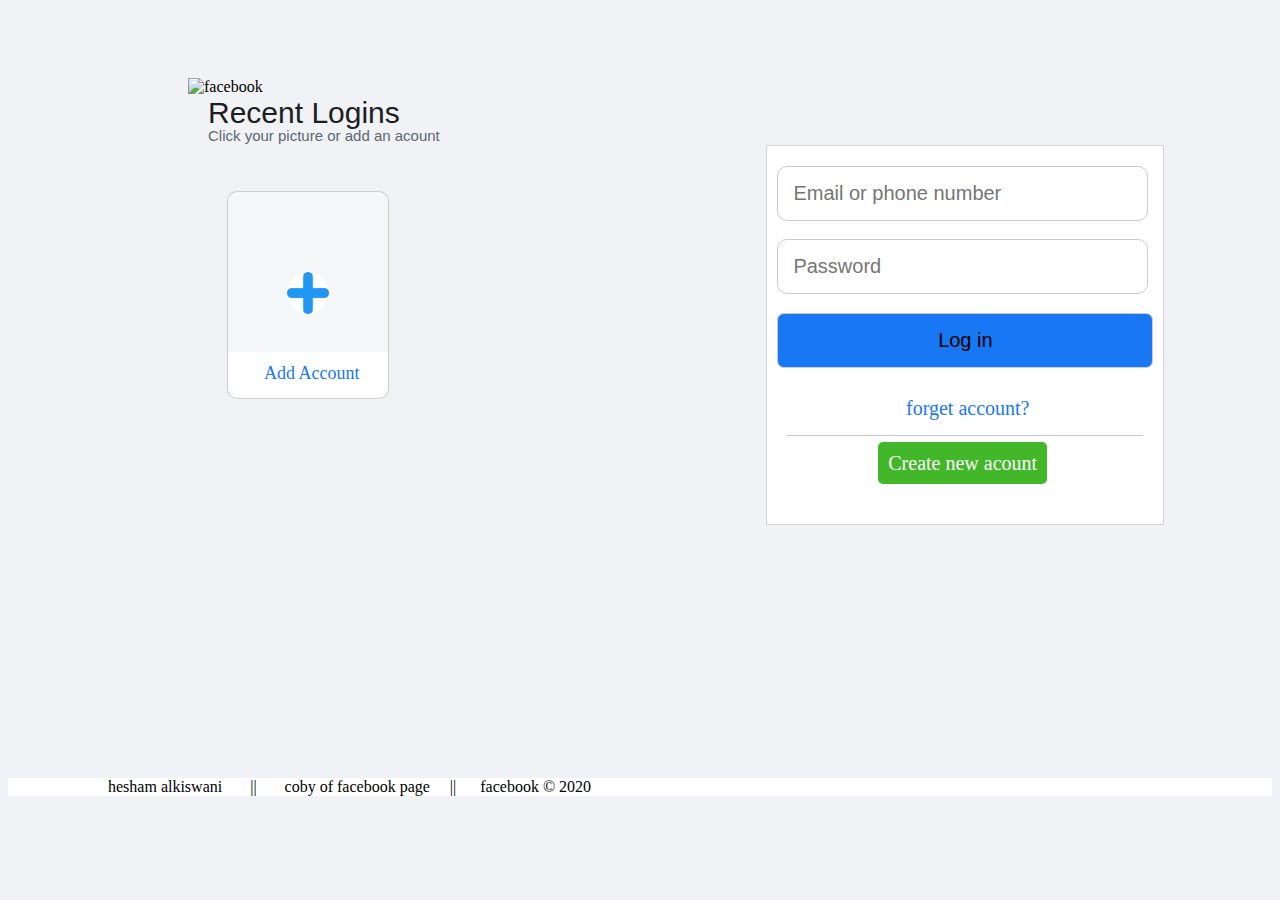
==== index.html @ 0d3127cc "add file" ====
<!DOCTYPE html>
<html>
    <head>
        <meta charset = "utf-8">
        <meta name = "description" content = "Welcom in our social network facebook to be in toach with your family and make new friends">
        <link rel="shortcut icon" type="image/x-icon" href="[data-uri]"/>
        <link rel = "stylesheet" href = "style.css">
        <title>Facebook-Log In Or Sign up</title>
    </head>
    <body>
        <div class = "left">
            <img src = "https://static.xx.fbcdn.net/rsrc.php/y8/r/dF5SId3UHWd.svg" alt = "facebook">
        </div>
        <div class = "recent">Recent Logins</div>
        <div class = "click">Click your picture or add an acount</div>
        <div class = "a">
        <a href = "signup.html" target = "_self">
        <div class = "page"><img src = "plus.png" alt = "plus sign"></div>
        <div class = "acount"><p>Add Account</p></div>
    </a>
        </div>
        <div class = "right">
            <form>
                    <input type = "text" name = "email" placeholder = "Email or phone number">
                    <input type = "password" name = "password" placeholder="Password">
                    <input type = "submit" class = "submit" name = "submit" value = "Log in">
            </form>
            <a href = "#" target = "_self">forget account?</a>
            <div class = "border"></div>
            <div class = "host">
                <p class = "create">
                <a href = "signup.html" alt = "create accounte">Create new acount</a>
            </p>
            </div>
        </div>
        <div class = "end">hesham alkiswani &nbsp;&nbsp;&nbsp;&nbsp;&nbsp; || &nbsp;&nbsp;&nbsp;&nbsp;&nbsp; coby of facebook page&nbsp;&nbsp;&nbsp;&nbsp;&nbsp;||&nbsp;&nbsp;&nbsp;&nbsp;&nbsp; facebook &copy 2020</div>
    </body>
</html>
---- style.css ----
body{
    background-color:#f0f2f5;
}
div.left{
    padding-top:70px;
    padding-left:180px;
}
div.left img{
    width:198.82px;
    height:70px;
}
div.recent{
    width:563.02px;
    height:31.11px;
    padding-top:-30px;
    padding-left:200px;
    margin-top:0px;
    color:#1c1e21;
    font-family: Arial, Helvetica, sans-serif;
    font-weight: 500;
    font-size:30px;
}
div.click{
    width:536.02px;
    height:35.33px;
    color:#606770;
    font-family: -apple-system, BlinkMacSystemFont, 'Segoe UI', Roboto, Oxygen, Ubuntu, Cantarell, 'Open Sans', 'Helvetica Neue', sans-serif;
    margin-top:0px;
    padding-top:-30px;
    padding-left:200px;
    font-size:15px;
}
div.page{
    width:160px;
    height:160px;
    background-color:#f5f6f7;
    border-top:solid #cccdcf;
    border-right:solid #cccdcf;
    border-left:solid #cccdcf;
    border-width: 1px 1px;
    border-radius: 10px 10px 0px 0px;
    margin-top:-1px;
    margin-left:-1px;
}
div.acount{
    width:159.58px;
    height:45.1px;
    color:#1877f2;
    background-color:#ffffff;
    border-bottom:solid #cccdcf;
    border-right:solid #cccdcf;
    border-left:solid #cccdcf;
    border-width:1px;
    border-radius:0px 0px 10px 10px;
    margin-top:-18px;
    margin-left:-1px;
}
div.acount p{
    position:relative;
    top:11px;
    left:36px;
    font-size:18px;
}
div.page img{
    width:42px;
    height:42px;
    background-color:#f5f6f7;
    border-radius: 100px;
    position:relative;
    left:37%;
    top:50%;
}
div.a{
    width:160px;
    height:206px;
    border-width:1px;
    border-radius:10px;
    margin-top:30px;
    margin-left:220px;
}
div.a a{
    text-decoration:none;
}
div.right{
    width:395.99px;
    height:344.77px;
    margin-left:60%;
    margin-top:-20%;
    background-color:#ffffff;
    padding:10px 0px 24px;
    border: ridge;
    border-color:rgb(214, 211, 211);
    border-width:1px;
}
div.right form{
    padding :10px;
}
div.right form input{
    width:90%;
    padding:15px;
    font-size:20px;
    margin-bottom:5%;
    border:solid;
    border-color: rgb(201, 203, 204);
    border-width:1px;
    border-radius: 10px;
}
div.right form input.submit{
    background-color:#1877f2;
    width:100%;
    border-radius:7px;
}
div.right a{
    color:#1877f2;
    text-decoration:none;
    font-size:20px;
    margin-left:35%;
}
div.right a:hover{
    text-decoration:underline;
}
div.border{
    margin:15px 20px 0px;
    border-top:solid;
    border-color: rgb(195, 198, 201);
    border-width:1px;
}
div.host{
    width:80%;
    height:30%;
}
p.create{
    width:100%;
}
p.create a{
    padding:10px;
    background-color:#42b72a;
    color:#ffffff;
    border-radius:5px;
    text-indent:15px;
}
div.host a:hover{
    text-decoration:none;
    background-color:#44af2fc0;
}
div.end{
    width:100%;
    height:30%;
    margin-top:20%;
    background-color:#ffffff;
    text-indent:100px;
}
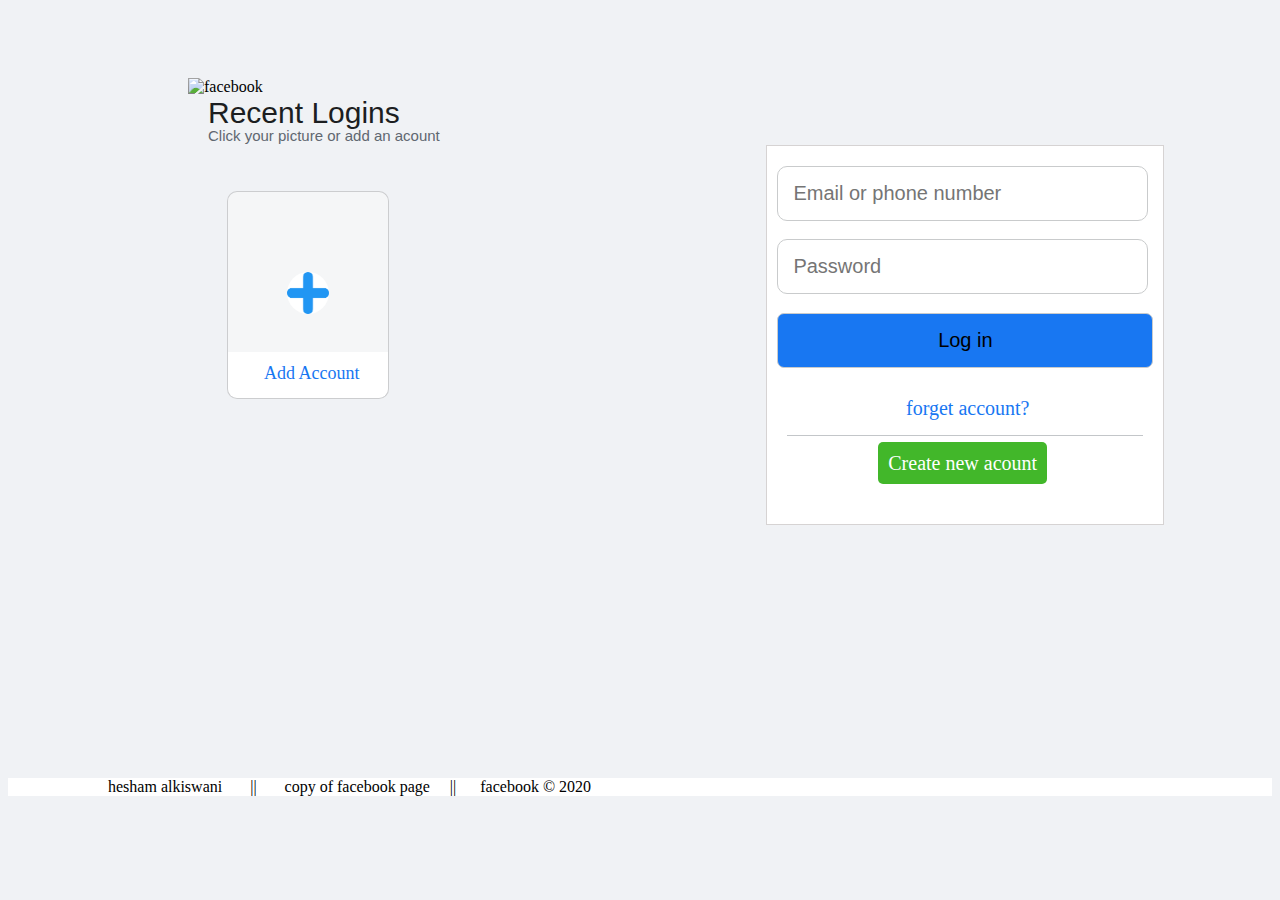
==== commit 46627372: "Update index.html" ====
--- a/index.html
+++ b/index.html
@@ -33,6 +33,6 @@
             </p>
             </div>
         </div>
-        <div class = "end">hesham alkiswani &nbsp;&nbsp;&nbsp;&nbsp;&nbsp; || &nbsp;&nbsp;&nbsp;&nbsp;&nbsp; coby of facebook page&nbsp;&nbsp;&nbsp;&nbsp;&nbsp;||&nbsp;&nbsp;&nbsp;&nbsp;&nbsp; facebook &copy 2020</div>
+        <div class = "end">hesham alkiswani &nbsp;&nbsp;&nbsp;&nbsp;&nbsp; || &nbsp;&nbsp;&nbsp;&nbsp;&nbsp; copy of facebook page&nbsp;&nbsp;&nbsp;&nbsp;&nbsp;||&nbsp;&nbsp;&nbsp;&nbsp;&nbsp; facebook &copy 2020</div>
     </body>
 </html>
